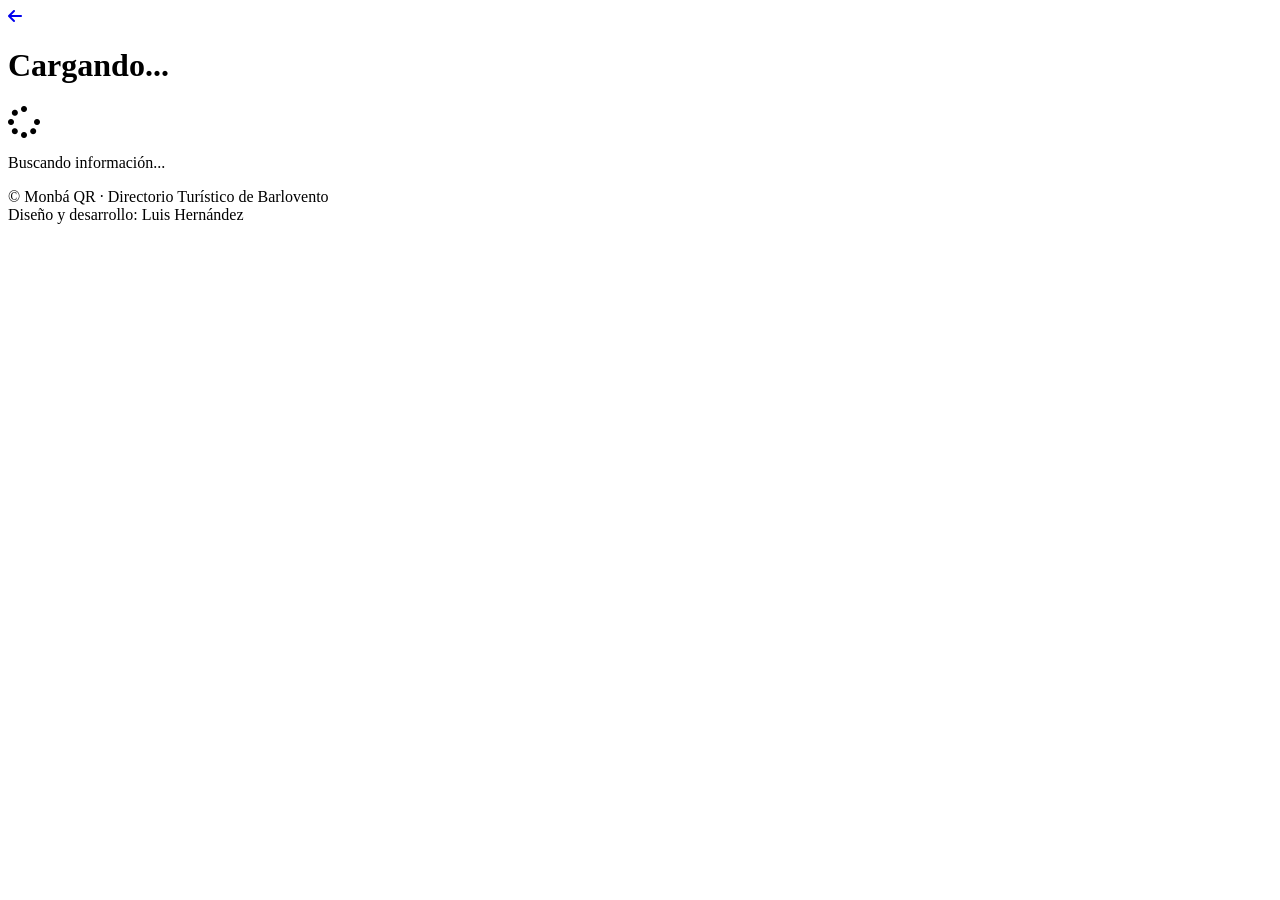
==== municipio.html @ 02c64687 "Add section for natural spots in municipio.html" ====
<!DOCTYPE html>
<html lang="es">
<head>
    <meta charset="UTF-8">
    <meta name="viewport" content="width=device-width, initial-scale=1.0">
    <title>Monbá QR - Municipio</title>
    <link rel="icon" href="favicon.svg" type="image/svg+xml">
    <link rel="manifest" href="manifest.json">
    <link rel="stylesheet" href="https://cdnjs.cloudflare.com/ajax/libs/font-awesome/6.4.0/css/all.min.css">
    <link rel="stylesheet" href="styles.css">
</head>
<body>
    <header>
        <a href="index.html" class="btn-volver"><i class="fa-solid fa-arrow-left"></i></a>
        <h1 id="header-titulo">Cargando...</h1>
    </header>

    <main id="contenido-municipio" style="display:none;">
        <div class="mapa-contenedor"><iframe id="mapa-iframe" src="" allowfullscreen="" loading="lazy"></iframe></div>

        <div class="resena-tarjeta">
            <h2 id="municipio-nombre"><i class="fa-solid fa-map-location-dot"></i></h2>
            <p id="municipio-resena"></p>
            <a id="link-google" class="btn-google" target="_blank" rel="noopener"><i class="fa-brands fa-google"></i> ¿Quieres saber más? Búscalo en Google</a>
            <div class="barra-acciones">
                <button class="btn-accion" data-action="compartir" data-titulo="Monbá QR" data-texto="¡Descubre este destino en Barlovento!"><i class="fa-solid fa-share-nodes"></i> Compartir</button>
                <button class="btn-accion" data-action="ver-qr"><i class="fa-solid fa-qrcode"></i> Ver QR</button>
              <!--  <button class="btn-accion" id="btn-como-llegar" data-action="ruta"><i class="fa-solid fa-route"></i> Cómo llegar</button>-->
            </div>
        </div>

        <div class="seccion" id="seccion-playas" style="display:none;">
            <h2><i class="fa-solid fa-umbrella-beach"></i> Playas del municipio</h2>
            <div class="leyenda-banderas">
                <span><i class="fa-solid fa-flag" style="color:#2e7d32;"></i> Verde: mar en calma</span>
                <span><i class="fa-solid fa-flag" style="color:#f57f17;"></i> Amarilla: oleaje moderado</span>
                <span><i class="fa-solid fa-flag" style="color:#c62828;"></i> Roja: oleaje fuerte</span>
            </div>
            
            <!-- === INICIO ESTRUCTURA "VER MÁS" === -->
            <div class="wrapper-playas" id="wrapper-playas">
                <div class="grid-playas" id="contenedor-playas"></div>
                <div class="sombra-ver-mas" id="sombra-playas"></div>
            </div>
            <button id="btn-ver-mas-playas" class="btn-ver-mas" style="display: none;">
                Ver más <i class="fa-solid fa-chevron-down"></i>
            </button>
            <!-- === FIN ESTRUCTURA "VER MÁS" === -->

        </div>
        <!-- SECCIÓN DE RINCONES NATURALES (cascadas, cuevas, balnearios) -->
<div class="seccion" id="seccion-rincones" style="display:none;">
    <h2><i class="fa-solid fa-mountain-sun"></i> Rincones naturales</h2>
    <p style="color:#666;font-size:.9rem;margin-bottom:15px;">Cascadas, balnearios y cuevas: la Barlovento de agua dulce y montaña.</p>
    <div class="grid-rincones" id="contenedor-rincones"></div>
</div>
        <button class="btn-fav-flotante" id="btn-fav-municipio" data-action="fav" title="Guardar en favoritos">
            <i class="fa-regular fa-heart"></i>
        </button>

        <!-- ============ POR AHORA OCULTO: CATEGORÍAS ============
        <div class="seccion">
            <h2>Explora por Categoría</h2>
            <div class="grid-categorias" id="contenedor-categorias"></div>
        </div>
        ========================================================== -->
    </main>

    <div id="mensaje-estado" class="estado-pantalla"><i class="fa-solid fa-spinner fa-spin fa-2x"></i><p>Buscando información...</p></div>

    <footer class="monba-footer">© <span data-anio></span> Monbá QR · Directorio Turístico de Barlovento<br>Diseño y desarrollo: <span class="firma">Luis Hernández</span></footer>

    <script src="app.js"></script>
    <script src="municipio.js"></script>
</body>
</html>
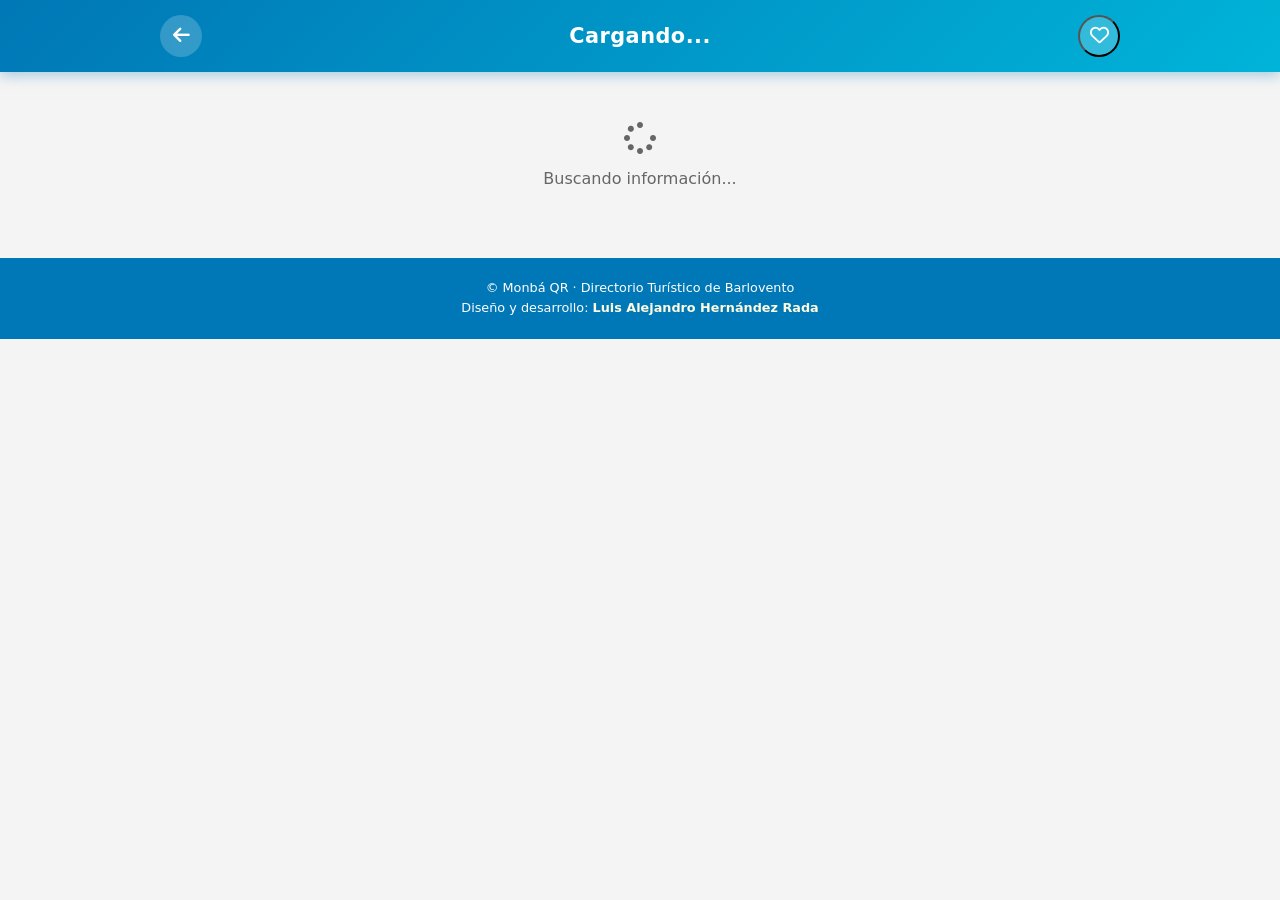
==== commit e38f8e9d: "Enhance municipio.html with theme color and footer update Added a theme color meta tag and updated f" ====
--- a/municipio.html
+++ b/municipio.html
@@ -6,6 +6,7 @@
     <title>Monbá QR - Municipio</title>
     <link rel="icon" href="favicon.svg" type="image/svg+xml">
     <link rel="manifest" href="manifest.json">
+    <meta name="theme-color" content="#00A6C0">
     <link rel="stylesheet" href="https://cdnjs.cloudflare.com/ajax/libs/font-awesome/6.4.0/css/all.min.css">
     <link rel="stylesheet" href="styles.css">
 </head>
@@ -13,22 +14,37 @@
     <header>
         <a href="index.html" class="btn-volver"><i class="fa-solid fa-arrow-left"></i></a>
         <h1 id="header-titulo">Cargando...</h1>
+        <button class="btn-favoritos-header" id="btn-fav-municipio" data-action="fav" title="Guardar en favoritos">
+            <i class="fa-regular fa-heart"></i>
+        </button>
     </header>
 
     <main id="contenido-municipio" style="display:none;">
-        <div class="mapa-contenedor"><iframe id="mapa-iframe" src="" allowfullscreen="" loading="lazy"></iframe></div>
+        <!-- MAPA -->
+        <div class="mapa-contenedor">
+            <iframe id="mapa-iframe" src="" allowfullscreen="" loading="lazy"></iframe>
+        </div>
 
+        <!-- RESEÑA Y ACCIONES -->
         <div class="resena-tarjeta">
             <h2 id="municipio-nombre"><i class="fa-solid fa-map-location-dot"></i></h2>
             <p id="municipio-resena"></p>
-            <a id="link-google" class="btn-google" target="_blank" rel="noopener"><i class="fa-brands fa-google"></i> ¿Quieres saber más? Búscalo en Google</a>
+            <a id="link-google" class="btn-google" target="_blank" rel="noopener">
+                <i class="fa-brands fa-google"></i> ¿Quieres saber más? Búscalo en Google
+            </a>
             <div class="barra-acciones">
-                <button class="btn-accion" data-action="compartir" data-titulo="Monbá QR" data-texto="¡Descubre este destino en Barlovento!"><i class="fa-solid fa-share-nodes"></i> Compartir</button>
-                <button class="btn-accion" data-action="ver-qr"><i class="fa-solid fa-qrcode"></i> Ver QR</button>
-              <!--  <button class="btn-accion" id="btn-como-llegar" data-action="ruta"><i class="fa-solid fa-route"></i> Cómo llegar</button>-->
+                <button class="btn-accion" data-action="compartir" data-titulo="Monbá QR" data-texto="¡Descubre este destino en Barlovento!">
+                    <i class="fa-solid fa-share-nodes"></i> Compartir
+                </button>
+                <button class="btn-accion" data-action="ver-qr">
+                    <i class="fa-solid fa-qrcode"></i> Ver QR
+                </button>
+                <!-- BOTÓN CÓMO LLEGAR (Comentado por ahora, pero listo para usarse) -->
+                <!-- <button class="btn-accion" id="btn-como-llegar" data-action="ruta"><i class="fa-solid fa-route"></i> Cómo llegar</button> -->
             </div>
         </div>
 
+        <!-- SECCIÓN DE PLAYAS (Solo se muestra si el municipio tiene array 'playas') -->
         <div class="seccion" id="seccion-playas" style="display:none;">
             <h2><i class="fa-solid fa-umbrella-beach"></i> Playas del municipio</h2>
             <div class="leyenda-banderas">
@@ -36,39 +52,27 @@
                 <span><i class="fa-solid fa-flag" style="color:#f57f17;"></i> Amarilla: oleaje moderado</span>
                 <span><i class="fa-solid fa-flag" style="color:#c62828;"></i> Roja: oleaje fuerte</span>
             </div>
-            
-            <!-- === INICIO ESTRUCTURA "VER MÁS" === -->
-            <div class="wrapper-playas" id="wrapper-playas">
-                <div class="grid-playas" id="contenedor-playas"></div>
-                <div class="sombra-ver-mas" id="sombra-playas"></div>
-            </div>
-            <button id="btn-ver-mas-playas" class="btn-ver-mas" style="display: none;">
-                Ver más <i class="fa-solid fa-chevron-down"></i>
-            </button>
-            <!-- === FIN ESTRUCTURA "VER MÁS" === -->
+            <div class="grid-playas" id="contenedor-playas"></div>
+        </div>
 
+        <!-- SECCIÓN DE RINCONES NATURALES (Cascadas, cuevas, balnearios) -->
+        <div class="seccion" id="seccion-rincones" style="display:none;">
+            <h2><i class="fa-solid fa-mountain-sun"></i> Rincones naturales</h2>
+            <p style="color:#666;font-size:.9rem;margin-bottom:15px;">Cascadas, balnearios y cuevas: la Barlovento de agua dulce y montaña.</p>
+            <div class="grid-rincones" id="contenedor-rincones"></div>
         </div>
-        <!-- SECCIÓN DE RINCONES NATURALES (cascadas, cuevas, balnearios) -->
-<div class="seccion" id="seccion-rincones" style="display:none;">
-    <h2><i class="fa-solid fa-mountain-sun"></i> Rincones naturales</h2>
-    <p style="color:#666;font-size:.9rem;margin-bottom:15px;">Cascadas, balnearios y cuevas: la Barlovento de agua dulce y montaña.</p>
-    <div class="grid-rincones" id="contenedor-rincones"></div>
-</div>
-        <button class="btn-fav-flotante" id="btn-fav-municipio" data-action="fav" title="Guardar en favoritos">
-            <i class="fa-regular fa-heart"></i>
-        </button>
-
-        <!-- ============ POR AHORA OCULTO: CATEGORÍAS ============
-        <div class="seccion">
-            <h2>Explora por Categoría</h2>
-            <div class="grid-categorias" id="contenedor-categorias"></div>
-        </div>
-        ========================================================== -->
     </main>
 
-    <div id="mensaje-estado" class="estado-pantalla"><i class="fa-solid fa-spinner fa-spin fa-2x"></i><p>Buscando información...</p></div>
+    <!-- ESTADO DE CARGA -->
+    <div id="mensaje-estado" class="estado-pantalla">
+        <i class="fa-solid fa-spinner fa-spin fa-2x"></i>
+        <p>Buscando información...</p>
+    </div>
 
-    <footer class="monba-footer">© <span data-anio></span> Monbá QR · Directorio Turístico de Barlovento<br>Diseño y desarrollo: <span class="firma">Luis Hernández</span></footer>
+    <footer class="monba-footer">
+        © <span data-anio></span> Monbá QR · Directorio Turístico de Barlovento<br>
+        Diseño y desarrollo: <span class="firma">Luis Alejandro Hernández Rada</span>
+    </footer>
 
     <script src="app.js"></script>
     <script src="municipio.js"></script>
--- a/styles.css
+++ b/styles.css
@@ -0,0 +1,405 @@
+/* =====================================================
+   MONBÁ QR · styles.css (SISTEMA DE DISEÑO COMPLETO)
+   ===================================================== */
+
+/* 1. VARIABLES */
+:root {
+    --color-primario: #0077b6;
+    --color-secundario: #00b4d8;
+    --color-arena: #fefae0;
+    --color-texto: #333333;
+    --color-blanco: #ffffff;
+    --color-gris: #f4f4f4;
+    --color-whatsapp: #25D366;
+    --color-exito: #2e7d32;
+    --sombra-suave: 0 2px 8px rgba(0,0,0,.05);
+    --sombra-media: 0 3px 6px rgba(0,0,0,.08);
+    --sombra-alta: 0 4px 15px rgba(0,0,0,.12);
+    --radio-sm: 8px; --radio-md: 12px; --radio-lg: 16px; --radio-pill: 25px;
+    --transicion: .2s ease;
+}
+
+/* 2. RESET */
+* { margin: 0; padding: 0; box-sizing: border-box; font-family: 'Segoe UI', system-ui, sans-serif; }
+body { background-color: var(--color-gris); color: var(--color-texto); overflow-x: hidden; }
+a { text-decoration: none; color: inherit; }
+
+/* 3. SPLASH */
+#splash-screen {
+    position: fixed; inset: 0;
+    background: linear-gradient(135deg, #0077b6 0%, #00b4d8 50%, #0077b6 100%);
+    background-size: 200% 200%; color: var(--color-blanco);
+    display: flex; flex-direction: column; justify-content: center; align-items: center;
+    z-index: 9999; animation: gradientShift 3s ease infinite;
+    transition: opacity .6s ease-out, visibility .6s ease-out;
+}
+@keyframes gradientShift { 0%{background-position:0% 50%} 50%{background-position:100% 50%} 100%{background-position:0% 50%} }
+.splash-logo { font-size: 5rem; margin-bottom: 20px; animation: latido 1.5s infinite, rotateIn 1s ease-out; filter: drop-shadow(0 4px 12px rgba(0,0,0,.3)); }
+@keyframes rotateIn { from{transform:rotate(-180deg) scale(0);opacity:0} to{transform:rotate(0) scale(1);opacity:1} }
+.splash-texto { font-size: 2rem; font-weight: 800; letter-spacing: 3px; animation: slideDown .8s ease-out .3s both; text-shadow: 0 2px 10px rgba(0,0,0,.2); }
+.splash-sub { font-size: 1rem; color: var(--color-arena); margin-top: 10px; animation: fadeIn 1s ease-out .6s both; letter-spacing: 2px; }
+@keyframes slideDown { from{transform:translateY(-30px);opacity:0} to{transform:translateY(0);opacity:1} }
+@keyframes fadeIn { from{opacity:0} to{opacity:1} }
+@keyframes latido { 0%{transform:scale(1)} 50%{transform:scale(1.15)} 100%{transform:scale(1)} }
+
+/* 4. HEADER */
+header {
+    background: linear-gradient(135deg, var(--color-primario) 0%, var(--color-secundario) 100%);
+    color: var(--color-blanco); padding: 15px 20px;
+    display: flex; align-items: center; justify-content: space-between;
+    position: sticky; top: 0; z-index: 100; box-shadow: 0 4px 12px rgba(0,119,182,.3);
+}
+.header-izq { display: flex; align-items: center; gap: 15px; }
+header h1 { font-size: 1.3rem; font-weight: 700; letter-spacing: .5px; }
+.btn-menu, .btn-volver {
+    background: rgba(255,255,255,.2); border: none; color: white;
+    font-size: 1.2rem; cursor: pointer; width: 42px; height: 42px; border-radius: 50%;
+    display: flex; align-items: center; justify-content: center;
+    transition: all .3s ease; backdrop-filter: blur(10px);
+}
+.btn-menu:hover, .btn-volver:hover { background: rgba(255,255,255,.3); transform: scale(1.05); }
+.btn-favoritos-header {
+    color: white; font-size: 1.2rem; width: 42px; height: 42px; border-radius: 50%;
+    display: flex; align-items: center; justify-content: center;
+    background: rgba(255,255,255,.2); transition: all .3s ease; backdrop-filter: blur(10px);
+}
+.btn-favoritos-header:hover { background: rgba(255,255,255,.3); transform: scale(1.05); }
+.btn-favoritos-header:hover i { color: #ff6b6b; }
+
+/* 5. BANDEJA */
+.bandeja-lateral {
+    position: fixed; top: 0; left: -100%; width: 85%; max-width: 320px; height: 100%;
+    background: var(--color-blanco); z-index: 300; box-shadow: 2px 0 10px rgba(0,0,0,.2);
+    transition: left .3s ease; display: flex; flex-direction: column;
+}
+.bandeja-lateral.abierta { left: 0; }
+.bandeja-header { background: linear-gradient(135deg, var(--color-primario), var(--color-secundario)); color: white; padding: 20px; display: flex; justify-content: space-between; align-items: center; }
+.bandeja-header h2 { display: flex; align-items: center; gap: 10px; font-size: 1.2rem; }
+.bandeja-contenido { overflow-y: auto; flex: 1; }
+.item-municipio { display: flex; justify-content: space-between; align-items: center; padding: 18px 20px; border-bottom: 1px solid #eee; font-weight: 500; font-size: 1.05rem; transition: background var(--transicion); }
+.item-municipio:active { background-color: var(--color-gris); }
+.item-municipio i { color: var(--color-secundario); }
+.overlay-bandeja { display: none; position: fixed; inset: 0; background: rgba(0,0,0,.5); z-index: 250; }
+.overlay-bandeja.activo { display: block; }
+
+/* 6. HERO */
+.hero-home { width: 100%; height: 35vh; background-size: cover; background-position: center; position: relative; display: flex; justify-content: center; align-items: center; text-align: center; }
+.hero-capa { position: absolute; inset: 0; background: rgba(0,0,0,.5); z-index: 1; }
+.hero-contenido { position: relative; z-index: 2; color: white; padding: 20px; }
+.hero-contenido h2 { font-size: 2.2rem; margin-bottom: 10px; text-shadow: 0 2px 4px rgba(0,0,0,.3); }
+.hero-contenido p { font-size: 1rem; color: var(--color-arena); }
+
+/* 7. SECCIONES */
+.seccion { background: var(--color-blanco); margin: 15px; padding: 20px; border-radius: var(--radio-md); box-shadow: var(--sombra-suave); }
+.seccion h2 { font-size: 1.3rem; color: var(--color-texto); margin-bottom: 15px; border-bottom: 2px solid var(--color-arena); padding-bottom: 8px; display: flex; align-items: center; gap: 10px; }
+.seccion h2 i { color: var(--color-secundario); }
+.grid-categorias { display: grid; grid-template-columns: 1fr 1fr; gap: 10px; }
+.btn-categoria { background: var(--color-gris); padding: 15px 10px; border-radius: 10px; text-align: center; font-weight: bold; font-size: .9rem; border: 1px solid #ddd; display: flex; flex-direction: column; gap: 8px; align-items: center; cursor: pointer; transition: all .2s ease; }
+.btn-categoria:active { transform: scale(.95); background: #e9ecef; }
+.btn-categoria i { font-size: 1.8rem; color: var(--color-primario); }
+.tarjeta-categoria { position: relative; height: 130px; border-radius: var(--radio-md); overflow: hidden; display: flex; justify-content: center; align-items: center; box-shadow: var(--sombra-media); transition: transform var(--transicion); }
+.tarjeta-categoria:active { transform: scale(.95); }
+.tarjeta-bg { position: absolute; inset: 0; background-size: cover; background-position: center; z-index: 1; }
+.tarjeta-overlay { position: absolute; inset: 0; background: linear-gradient(to bottom, rgba(0,0,0,.3), rgba(0,0,0,.7)); z-index: 2; }
+.tarjeta-contenido { position: relative; z-index: 3; color: var(--color-blanco); text-align: center; }
+.tarjeta-contenido i { font-size: 2rem; margin-bottom: 8px; color: var(--color-arena); }
+.tarjeta-contenido span { font-weight: bold; letter-spacing: .5px; }
+
+/* 8. BANNERS */
+.banner-comercio { background: linear-gradient(135deg, #111, #333); color: white; margin: 20px 15px; padding: 25px 20px; border-radius: 15px; text-align: center; box-shadow: 0 4px 10px rgba(0,0,0,.2); }
+.banner-comercio h3 { color: var(--color-secundario); margin-bottom: 10px; font-size: 1.3rem; display: flex; justify-content: center; align-items: center; gap: 8px; }
+.banner-comercio p { font-size: .9rem; margin-bottom: 15px; color: #ccc; }
+.btn-unirse { background: var(--color-whatsapp); color: white; border: none; padding: 12px 20px; border-radius: var(--radio-pill); font-weight: bold; font-size: 1rem; width: 100%; display: flex; justify-content: center; align-items: center; gap: 10px; cursor: pointer; transition: transform .2s; }
+.btn-unirse:active { transform: scale(.98); }
+
+/* 9. MAPA Y RESEÑA */
+.mapa-contenedor { width: 100%; height: 250px; background: #ddd; }
+.mapa-contenedor iframe { width: 100%; height: 100%; border: none; }
+.resena-tarjeta { background: var(--color-blanco); margin: -40px 15px 15px; padding: 20px; border-radius: var(--radio-md); box-shadow: 0 4px 10px rgba(0,0,0,.1); position: relative; z-index: 10; }
+.resena-tarjeta h2 { color: var(--color-primario); font-size: 1.4rem; margin-bottom: 10px; display: flex; align-items: center; gap: 8px; }
+.resena-tarjeta p { font-size: .95rem; color: #555; line-height: 1.6; text-align: justify; }
+
+/* 10. BOTÓN GOOGLE */
+.btn-google { display: inline-flex; align-items: center; gap: 8px; margin-top: 12px; background: var(--color-blanco); color: var(--color-primario); border: 1.5px solid var(--color-primario); padding: 8px 16px; border-radius: var(--radio-pill); font-weight: 600; font-size: .88rem; transition: all .2s ease; }
+.btn-google:active { transform: scale(.97); background: var(--color-primario); color: white; }
+
+/* 11. BARRA DE ACCIONES */
+.barra-acciones { display: flex; justify-content: space-around; align-items: center; margin-top: 15px; padding-top: 15px; border-top: 1px solid #eee; flex-wrap: wrap; gap: 8px; }
+.btn-accion { background: none; border: none; color: var(--color-primario); font-size: .9rem; display: flex; flex-direction: column; align-items: center; gap: 5px; cursor: pointer; font-weight: 600; }
+.btn-accion i { font-size: 1.3rem; color: var(--color-secundario); background: var(--color-arena); padding: 10px; border-radius: 50%; transition: transform var(--transicion); }
+.btn-accion:active i { transform: scale(.9); }
+.btn-accion.favorito-activo i { color: #e63946; background: #ffebee; }
+
+/* 12. PLAYAS */
+.leyenda-banderas { display: flex; flex-wrap: wrap; gap: 12px; font-size: .78rem; color: #666; margin-bottom: 14px; }
+.leyenda-banderas span { display: flex; align-items: center; gap: 5px; }
+.grid-playas { display: grid; gap: 12px; }
+.tarjeta-playa { background: var(--color-blanco); border-radius: var(--radio-md); padding: 15px; box-shadow: var(--sombra-media); border-top: 4px solid var(--color-secundario); }
+.playa-header { display: flex; justify-content: space-between; align-items: center; gap: 10px; margin-bottom: 10px; flex-wrap: wrap; }
+.playa-header h4 { color: var(--color-primario); font-size: 1.05rem; display: flex; align-items: center; gap: 8px; }
+.badge-bandera { padding: 4px 10px; border-radius: 20px; font-size: .75rem; font-weight: 700; display: flex; align-items: center; gap: 5px; }
+.b-verde { background: #e8f5e9; color: #2e7d32; }
+.b-amarilla { background: #fff8e1; color: #f57f17; }
+.b-roja { background: #ffebee; color: #c62828; }
+.playa-dato { font-size: .88rem; color: #555; line-height: 1.5; margin-bottom: 8px; display: flex; gap: 8px; align-items: flex-start; }
+.playa-dato i { color: var(--color-secundario); margin-top: 3px; }
+.playa-dato.tip { background: var(--color-arena); padding: 8px 10px; border-radius: 8px; color: #6b5d1f; }
+.playa-dato.tip i { color: #b8860b; }
+
+/* 13. MODAL QR */
+.modal-qr { display: none; position: fixed; inset: 0; background: rgba(0,0,0,.7); align-items: center; justify-content: center; z-index: 200; overflow-y: auto; padding: 20px 0; }
+.modal-qr.activo { display: flex; }
+.contenido-qr { background: white; padding: 25px; border-radius: var(--radio-lg); text-align: center; max-width: 380px; width: 92%; margin: auto; }
+.contenido-qr canvas { width: min(100%, 320px); height: auto; display: block; margin: 12px auto; border-radius: 12px; box-shadow: 0 6px 18px rgba(0,0,0,.18); }
+.btn-cerrar-qr { background: var(--color-primario); color: white; border: none; padding: 10px 25px; border-radius: var(--radio-pill); font-weight: bold; cursor: pointer; margin-top: 10px; }
+
+/* 14. LISTAS Y COMERCIOS */
+.lista-lugares { padding: 20px 15px; }
+.lista-lugares h3, .directorio-seccion h3 { font-size: 1.2rem; margin-bottom: 15px; color: var(--color-texto); border-bottom: 2px solid var(--color-primario); padding-bottom: 5px; display: inline-block; }
+.tarjeta-lugar { background: var(--color-blanco); border-radius: var(--radio-md); padding: 15px; margin-bottom: 15px; box-shadow: var(--sombra-media); display: flex; flex-direction: column; gap: 10px; border-left: 4px solid var(--color-secundario); }
+.tarjeta-lugar h4 { color: var(--color-primario); font-size: 1.1rem; }
+.tarjeta-lugar p { font-size: .9rem; color: #555; line-height: 1.4; }
+.directorio-seccion { padding: 20px 15px; }
+.tarjeta-comercio { background: var(--color-blanco); border-radius: var(--radio-md); padding: 15px; margin-bottom: 15px; box-shadow: var(--sombra-media); border-left: 4px solid var(--color-secundario); }
+.comercio-header { display: flex; justify-content: space-between; align-items: flex-start; margin-bottom: 10px; }
+.comercio-nombre { font-size: 1.1rem; font-weight: bold; color: var(--color-primario); }
+.comercio-precio { background: #e8f5e9; color: var(--color-exito); padding: 4px 8px; border-radius: 6px; font-weight: bold; font-size: .9rem; }
+.comercio-desc { font-size: .9rem; color: #555; margin-bottom: 12px; }
+.btn-contacto { display: inline-flex; justify-content: center; align-items: center; gap: 8px; background: var(--color-whatsapp); color: white; padding: 8px 15px; border-radius: var(--radio-sm); font-size: .9rem; font-weight: bold; width: 100%; }
+
+/* 15. TAGS */
+.servicios-tags { display: flex; flex-wrap: wrap; gap: 8px; }
+.tag { background: var(--color-arena); color: var(--color-primario); padding: 6px 12px; border-radius: 20px; font-size: .8rem; font-weight: bold; display: flex; align-items: center; gap: 5px; border: 1px solid #e9e5c4; }
+
+/* 16. CARRUSEL */
+.carrusel-contenedor { position: relative; width: 100%; height: 35vh; background: #ddd; }
+.carrusel-slides { display: flex; overflow-x: auto; scroll-snap-type: x mandatory; scroll-behavior: smooth; height: 100%; -webkit-overflow-scrolling: touch; scrollbar-width: none; }
+.carrusel-slides::-webkit-scrollbar { display: none; }
+.slide { flex: 0 0 100%; height: 100%; scroll-snap-align: start; background-size: cover; background-position: center; }
+.btn-carrusel { position: absolute; top: 50%; transform: translateY(-50%); background: rgba(0,0,0,.5); color: white; border: none; width: 40px; height: 40px; border-radius: 50%; font-size: 1.2rem; cursor: pointer; z-index: 10; display: flex; justify-content: center; align-items: center; }
+.btn-prev { left: 10px; } .btn-next { right: 10px; }
+
+/* 17. ZONA QR */
+.zona-qr { text-align: center; padding: 20px 15px 40px; }
+.btn-qr { background: var(--color-texto); color: var(--color-arena); border: none; padding: 15px 20px; border-radius: 10px; font-size: 1rem; font-weight: bold; cursor: pointer; width: 100%; display: flex; justify-content: center; align-items: center; gap: 10px; box-shadow: 0 4px 6px rgba(0,0,0,.2); }
+.btn-qr:active { transform: scale(.98); }
+
+/* 18. TOAST */
+#monba-toast { position: fixed; left: 50%; bottom: 24px; transform: translateX(-50%) translateY(20px); background: var(--color-texto); color: var(--color-arena); padding: 10px 18px; border-radius: var(--radio-pill); font-size: .9rem; font-weight: 600; opacity: 0; pointer-events: none; transition: all .3s ease; z-index: 9998; box-shadow: var(--sombra-alta); max-width: 90%; text-align: center; }
+#monba-toast.visible { opacity: 1; transform: translateX(-50%) translateY(0); }
+
+/* 19. ESTADOS */
+.estado-pantalla { text-align: center; padding: 50px 20px; color: #666; }
+.estado-pantalla p { margin-top: 15px; }
+
+/* 20. FOOTER */
+.monba-footer { background: var(--color-primario); color: white; text-align: center; padding: 20px 15px; font-size: .8rem; line-height: 1.6; margin-top: 20px; }
+.monba-footer .firma { color: var(--color-arena); font-weight: 700; }
+
+/* 21. FEED ESTÉTICO */
+#feed-dinamico { display: grid; gap: 15px; }
+#feed-dinamico .tarjeta-lugar { background: linear-gradient(135deg, #ffffff 0%, #f8f9fa 100%); border: none; border-left: 5px solid var(--color-secundario); border-radius: 15px; padding: 18px; box-shadow: 0 4px 15px rgba(0,0,0,.08); transition: all .3s cubic-bezier(.4,0,.2,1); position: relative; overflow: hidden; }
+#feed-dinamico .tarjeta-lugar::before { content: ''; position: absolute; top: 0; left: 0; width: 100%; height: 4px; background: linear-gradient(90deg, var(--color-primario), var(--color-secundario)); transform: scaleX(0); transform-origin: left; transition: transform .3s ease; }
+#feed-dinamico .tarjeta-lugar:hover::before { transform: scaleX(1); }
+#feed-dinamico .tarjeta-lugar:hover { transform: translateY(-3px); box-shadow: 0 8px 25px rgba(0,119,182,.15); }
+#feed-dinamico .tarjeta-lugar h4 { color: var(--color-primario); font-size: 1.15rem; font-weight: 700; margin-bottom: 8px; display: flex; align-items: center; gap: 8px; }
+#feed-dinamico .tarjeta-lugar h4::before { content: '✦'; color: var(--color-secundario); font-size: 1rem; }
+#feed-dinamico .tarjeta-lugar p { font-size: .95rem; color: #666; line-height: 1.5; margin: 8px 0; }
+#feed-dinamico .servicios-tags { margin-top: 12px; gap: 6px; }
+#feed-dinamico .tag { background: linear-gradient(135deg, #fefae0 0%, #faedcd 100%); padding: 5px 12px; font-size: .8rem; font-weight: 600; transition: all .2s ease; }
+#feed-dinamico .tag:hover { background: var(--color-primario); color: white; transform: scale(1.05); }
+
+/* 22. PWA BANNER */
+#pwa-banner { position: fixed; bottom: 0; left: 0; right: 0; background: linear-gradient(135deg, var(--color-primario) 0%, var(--color-secundario) 100%); color: white; padding: 15px 20px; display: flex; justify-content: space-between; align-items: center; gap: 15px; z-index: 9997; box-shadow: 0 -2px 10px rgba(0,0,0,.2); animation: slideUp .5s cubic-bezier(.4,0,.2,1); }
+@keyframes slideUp { from{transform:translateY(100%);opacity:0} to{transform:translateY(0);opacity:1} }
+#pwa-banner strong { display: flex; align-items: center; gap: 8px; font-size: 1rem; }
+#pwa-banner strong::before { content: '📱'; font-size: 1.2rem; }
+#pwa-banner p { font-size: .85rem; margin-top: 5px; opacity: .9; }
+#btn-instalar-pwa { background: white; color: var(--color-primario); border: none; padding: 12px 20px; border-radius: 25px; font-weight: 700; cursor: pointer; box-shadow: 0 4px 12px rgba(0,0,0,.2); transition: all .3s ease; }
+#btn-instalar-pwa:hover { transform: translateY(-2px); }
+#btn-cerrar-pwa { background: none; border: none; color: white; font-size: 1.5rem; cursor: pointer; padding: 5px; }
+
+/* 23. FAVORITOS VACÍO */
+.favoritos-vacio { text-align: center; padding: 50px 20px; color: #999; }
+.favoritos-vacio i { font-size: 4rem; margin-bottom: 15px; color: #ddd; }
+
+/* 24. RESPONSIVO TOTAL */
+@media (max-width: 359px) {
+    header h1 { font-size: 1.05rem; }
+    .hero-contenido h2 { font-size: 1.7rem; }
+    .btn-accion { font-size: .78rem; }
+    .btn-menu, .btn-volver, .btn-favoritos-header { width: 38px; height: 38px; }
+}
+@media (min-width: 600px) {
+    .grid-categorias { grid-template-columns: repeat(4, 1fr); }
+    #feed-dinamico { grid-template-columns: 1fr 1fr; }
+    .grid-playas { grid-template-columns: 1fr 1fr; }
+    .hero-home { height: 40vh; }
+}
+@media (min-width: 900px) {
+    header { padding-inline: max(20px, calc((100vw - 960px) / 2)); }
+    main { max-width: 960px; margin: 0 auto; }
+    .seccion, .banner-comercio { max-width: 920px; margin: 20px auto; }
+    .resena-tarjeta { max-width: 920px; margin: -40px auto 20px; }
+    .lista-lugares, .directorio-seccion { max-width: 920px; margin: 20px auto; }
+    #feed-dinamico { grid-template-columns: repeat(3, 1fr); }
+    .grid-playas { grid-template-columns: repeat(3, 1fr); }
+    .hero-home { height: 45vh; }
+    .bandeja-lateral { max-width: 380px; }
+}
+@media (min-width: 1200px) {
+    main { max-width: 1100px; }
+    .seccion, .banner-comercio, .resena-tarjeta, .lista-lugares, .directorio-seccion { max-width: 1060px; }
+}
+/* 25. CORAZONES DE FAVORITOS (flotante y mini) */
+.tarjeta-playa, .tarjeta-lugar { position: relative; }
+.btn-fav-flotante {
+    position: fixed; right: 18px; bottom: 24px; z-index: 150;
+    width: 56px; height: 56px; border-radius: 50%;
+    background: var(--color-blanco); color: #e63946; border: none;
+    box-shadow: 0 6px 18px rgba(0,0,0,.25); font-size: 1.4rem;
+    display: flex; align-items: center; justify-content: center;
+    cursor: pointer; transition: transform .2s ease;
+}
+.btn-fav-flotante:active { transform: scale(.9); }
+.btn-fav-flotante.favorito-activo { background: #e63946; color: #fff; }
+.btn-fav-mini {
+    position: absolute; top: 10px; right: 10px; z-index: 5;
+    width: 38px; height: 38px; border-radius: 50%;
+    background: rgba(255,255,255,.92); color: #e63946; border: none;
+    display: flex; align-items: center; justify-content: center;
+    font-size: 1rem; cursor: pointer; box-shadow: 0 2px 8px rgba(0,0,0,.15);
+}
+.btn-fav-mini.favorito-activo { background: #e63946; color: #fff; }
+
+.btn-ruta-maps {
+    display: inline-flex;
+    align-items: center;
+    gap: 6px;
+    color: #0284c7;
+    font-weight: 600;
+    text-decoration: none;
+    transition: color 0.2s ease;
+}
+
+.btn-ruta-maps:hover {
+    color: #0369a1;
+    text-decoration: underline;
+}
+/* Limitar altura para mostrar solo 1 o 2 tarjetas inicialmente */
+.wrapper-playas {
+    position: relative;
+    max-height: 380px; /* Ajusta según el tamaño de tus tarjetas */
+    overflow: hidden;
+    transition: max-height 0.4s ease; /* Animación suave */
+}
+
+/* Clase que se añade con JS para expandir */
+.wrapper-playas.expandido {
+    max-height: 3000px; /* Un valor alto para que entren todas las playas */
+}
+
+/* Efecto de difuminado (Sombreado) */
+.sombra-ver-mas {
+    position: absolute;
+    bottom: 0;
+    left: 0;
+    width: 100%;
+    height: 100px;
+    /* Cambia el rgb(255,255,255) por rgb(0,0,0) u otro si usas modo oscuro */
+    background: linear-gradient(to bottom, rgba(255, 255, 255, 0), rgba(255, 255, 255, 1));
+    pointer-events: none; /* Para que los clicks pasen a través de la sombra */
+    transition: opacity 0.3s ease;
+}
+
+/* Ocultar la sombra cuando está expandido */
+.wrapper-playas.expandido .sombra-ver-mas {
+    opacity: 0;
+}
+
+/* Estilos del botón Ver más */
+.btn-ver-mas {
+    display: block;
+    width: 100%;
+    margin-top: 15px;
+    padding: 12px;
+    background-color: transparent;
+    color: #0284c7;
+    border: 2px solid #0284c7;
+    border-radius: 8px;
+    font-size: 16px;
+    font-weight: 600;
+    text-align: center;
+    cursor: pointer;
+    transition: all 0.2s ease;
+}
+
+.btn-ver-mas:hover {
+    background-color: #0284c7;
+    color: white;
+}
+/* 27. RINCONES NATURALES (cascadas, cuevas, balnearios) */
+.grid-rincones { display: grid; gap: 14px; }
+.tarjeta-rincon {
+    background: var(--color-blanco);
+    border-radius: var(--radio-md);
+    padding: 18px;
+    box-shadow: var(--sombra-media);
+    border-left: 5px solid #2e7d32;
+    display: flex;
+    flex-direction: column;
+    gap: 10px;
+}
+.rincon-header { display: flex; flex-direction: column; gap: 8px; }
+.rincon-header h4 {
+    color: var(--color-primario);
+    font-size: 1.1rem;
+    margin: 0;
+    line-height: 1.3;
+}
+.badge-tipo {
+    display: inline-flex;
+    align-items: center;
+    gap: 6px;
+    padding: 4px 12px;
+    border-radius: 20px;
+    font-size: .75rem;
+    font-weight: 700;
+    width: fit-content;
+    text-transform: uppercase;
+    letter-spacing: .5px;
+}
+.t-cascada { background: #e3f2fd; color: #1565c0; }
+.t-balneario { background: #e0f7fa; color: #006064; }
+.t-cueva { background: #efebe9; color: #4e342e; }
+.t-poza { background: #e8eaf6; color: #283593; }
+.t-sendero { background: #f1f8e9; color: #33691e; }
+.t-mirador { background: #fff3e0; color: #e65100; }
+.rincon-desc {
+    font-size: .92rem;
+    color: #555;
+    line-height: 1.55;
+    margin: 0;
+}
+.btn-como-llegar-rincon {
+    display: inline-flex;
+    align-items: center;
+    justify-content: center;
+    gap: 8px;
+    background: var(--color-primario);
+    color: #fff;
+    padding: 10px 16px;
+    border-radius: var(--radio-pill);
+    font-size: .88rem;
+    font-weight: 600;
+    text-decoration: none;
+    margin-top: 5px;
+    transition: all .2s ease;
+}
+.btn-como-llegar-rincon:active {
+    transform: scale(.97);
+    background: #005a8c;
+}
+@media (min-width: 700px) {
+    .grid-rincones { grid-template-columns: 1fr 1fr; }
+}
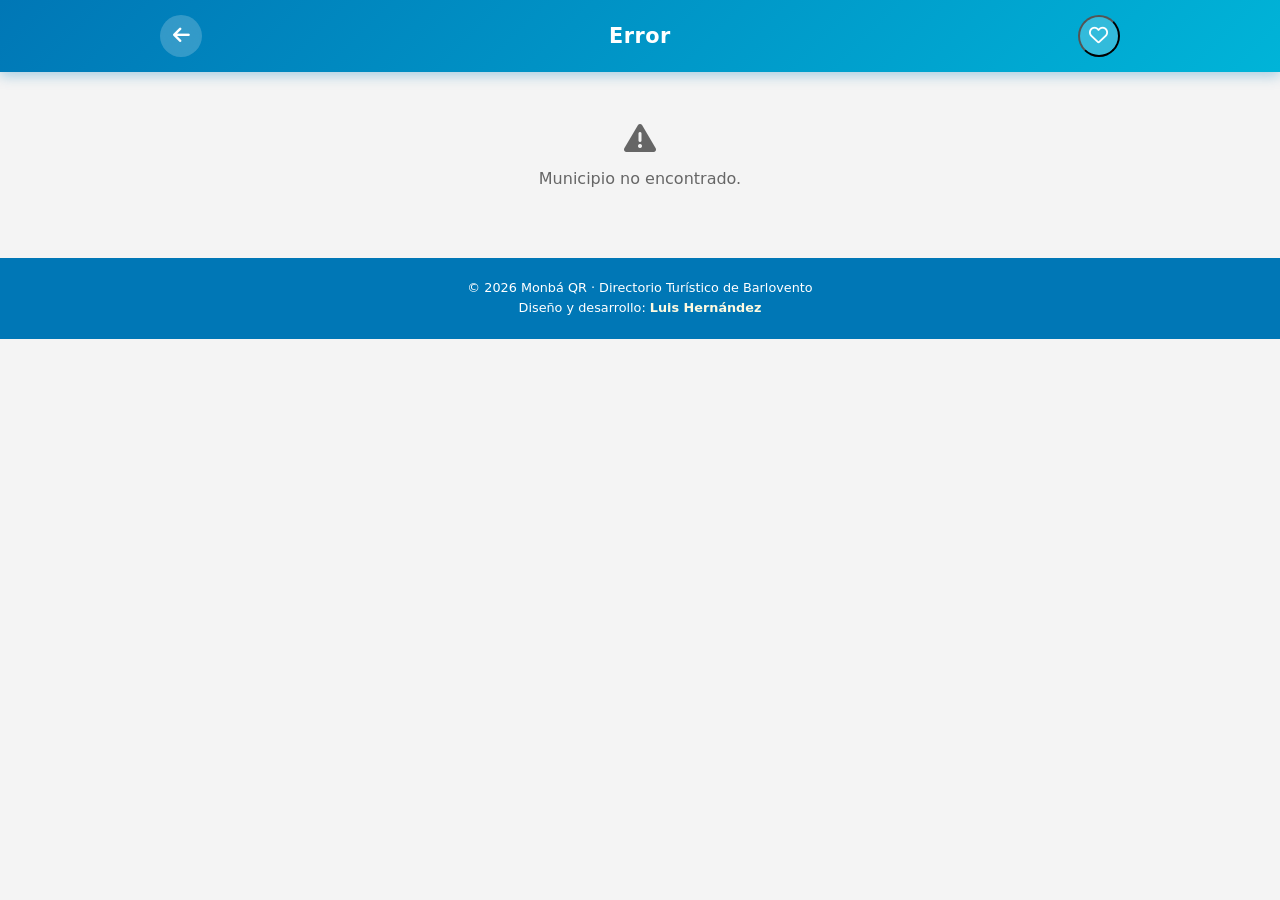
==== commit 3d79a73c: "Update footer designer name in municipio.html" ====
--- a/municipio.html
+++ b/municipio.html
@@ -71,10 +71,11 @@
 
     <footer class="monba-footer">
         © <span data-anio></span> Monbá QR · Directorio Turístico de Barlovento<br>
-        Diseño y desarrollo: <span class="firma">Luis Alejandro Hernández Rada</span>
+        Diseño y desarrollo: <span class="firma">Luis Hernández</span>
     </footer>
 
     <script src="app.js"></script>
-    <script src="municipio.js"></script>
+<script src="municipiosDB.js"></script>
+<script src="municipio.js"></script>
 </body>
 </html>
--- a/styles.css
+++ b/styles.css
@@ -403,3 +403,627 @@
 @media (min-width: 700px) {
     .grid-rincones { grid-template-columns: 1fr 1fr; }
 }
+/* Botón "Cómo llegar" en tarjetas de playa */
+.btn-como-llegar-playa {
+    display: inline-flex;
+    align-items: center;
+    justify-content: center;
+    gap: 8px;
+    background: var(--color-primario);
+    color: #fff;
+    padding: 10px 16px;
+    border-radius: var(--radio-pill);
+    font-size: .88rem;
+    font-weight: 600;
+    text-decoration: none;
+    margin-top: 5px;
+    transition: all .2s ease;
+    width: fit-content;
+}
+.btn-como-llegar-playa:active {
+    transform: scale(.97);
+    background: #005a8c;
+}
+/* 28. TARJETAS CON IMAGEN LATERAL */
+.tarjeta-playa, .tarjeta-rincon {
+    display: flex;
+    flex-direction: row;
+    background: var(--color-blanco);
+    border-radius: var(--radio-md);
+    overflow: hidden;
+    box-shadow: var(--sombra-media);
+    margin-bottom: 15px;
+}
+.playa-img, .rincon-img {
+    width: 120px;
+    height: 100%;
+    min-height: 200px;
+    object-fit: cover;
+    flex-shrink: 0;
+}
+.playa-contenido, .rincon-contenido {
+    flex: 1;
+    padding: 15px;
+    display: flex;
+    flex-direction: column;
+    gap: 8px;
+}
+.playa-header, .rincon-header {
+    display: flex;
+    justify-content: space-between;
+    align-items: flex-start;
+    gap: 10px;
+    flex-wrap: wrap;
+}
+.playa-header h4, .rincon-header h4 {
+    color: var(--color-primario);
+    font-size: 1.05rem;
+    margin: 0;
+    flex: 1;
+}
+.playa-dato {
+    font-size: .88rem;
+    color: #555;
+    margin: 0;
+    display: flex;
+    align-items: flex-start;
+    gap: 8px;
+}
+.playa-dato i {
+    color: var(--color-secundario);
+    margin-top: 2px;
+}
+.playa-dato.tip {
+    background: #fefae0;
+    padding: 8px 12px;
+    border-radius: 8px;
+    border-left: 3px solid #f57f17;
+}
+.btn-como-llegar-playa, .btn-como-llegar-rincon {
+    display: inline-flex;
+    align-items: center;
+    justify-content: center;
+    gap: 8px;
+    background: var(--color-primario);
+    color: #fff;
+    padding: 8px 14px;
+    border-radius: var(--radio-pill);
+    font-size: .85rem;
+    font-weight: 600;
+    text-decoration: none;
+    transition: all .2s ease;
+    width: fit-content;
+}
+.btn-como-llegar-playa:active, .btn-como-llegar-rincon:active {
+    transform: scale(.97);
+    background: #005a8c;
+}
+.playa-acciones, .rincon-acciones {
+    display: flex;
+    gap: 10px;
+    margin-top: 8px;
+    padding-top: 8px;
+    border-top: 1px solid #eee;
+}
+.btn-fav-mini, .btn-accion-mini {
+    background: var(--color-blanco);
+    border: 2px solid var(--color-secundario);
+    color: var(--color-secundario);
+    width: 36px;
+    height: 36px;
+    border-radius: 50%;
+    display: flex;
+    align-items: center;
+    justify-content: center;
+    font-size: .9rem;
+    cursor: pointer;
+    transition: all .2s ease;
+}
+.btn-fav-mini:active, .btn-accion-mini:active {
+    transform: scale(.9);
+}
+.btn-fav-mini.favorito-activo {
+    background: #e63946;
+    border-color: #e63946;
+    color: #fff;
+}
+@media (max-width: 600px) {
+    .tarjeta-playa, .tarjeta-rincon {
+        flex-direction: column;
+    }
+    .playa-img, .rincon-img {
+        width: 100%;
+        height: 180px;
+    }
+   }
+/* =====================================================
+   29. TARJETAS PREMIUM PLAYAS/RINCONES
+   Diseño moderno tipo Airbnb/Tripadvisor
+   ===================================================== */
+
+/* Contenedor principal */
+.tarjeta-playa-premium, .tarjeta-rincon-premium {
+    display: flex;
+    background: #fff;
+    border-radius: 16px;
+    overflow: hidden;
+    box-shadow: 0 4px 20px rgba(0, 0, 0, 0.08);
+    margin-bottom: 20px;
+    transition: all 0.3s ease;
+    border: 1px solid rgba(0, 119, 182, 0.1);
+}
+
+.tarjeta-playa-premium:hover, .tarjeta-rincon-premium:hover {
+    box-shadow: 0 8px 32px rgba(0, 119, 182, 0.15);
+    transform: translateY(-2px);
+}
+
+/* Imagen con overlay */
+.playa-img-wrapper, .rincon-img-wrapper {
+    position: relative;
+    width: 280px;
+    min-height: 220px;
+    flex-shrink: 0;
+    overflow: hidden;
+}
+
+.playa-img, .rincon-img {
+    width: 100%;
+    height: 100%;
+    object-fit: cover;
+    transition: transform 0.5s ease;
+}
+
+.tarjeta-playa-premium:hover .playa-img,
+.tarjeta-rincon-premium:hover .rincon-img {
+    transform: scale(1.05);
+}
+
+.playa-img-overlay, .rincon-img-overlay {
+    position: absolute;
+    inset: 0;
+    background: linear-gradient(135deg, rgba(0, 119, 182, 0.15) 0%, rgba(0, 180, 216, 0.1) 100%);
+    pointer-events: none;
+}
+
+/* Badges flotantes sobre la imagen */
+.badge-bandera-premium, .badge-tipo-premium {
+    position: absolute;
+    top: 12px;
+    right: 12px;
+    padding: 6px 14px;
+    border-radius: 20px;
+    font-size: 0.75rem;
+    font-weight: 700;
+    backdrop-filter: blur(10px);
+    box-shadow: 0 2px 8px rgba(0, 0, 0, 0.15);
+    display: flex;
+    align-items: center;
+    gap: 6px;
+}
+
+.badge-bandera-premium.b-verde {
+    background: rgba(46, 125, 50, 0.9);
+    color: #fff;
+}
+
+.badge-bandera-premium.b-amarilla {
+    background: rgba(245, 127, 23, 0.9);
+    color: #fff;
+}
+
+.badge-bandera-premium.b-roja {
+    background: rgba(198, 40, 40, 0.9);
+    color: #fff;
+}
+
+.badge-tipo-premium.t-cascada {
+    background: rgba(21, 101, 192, 0.9);
+    color: #fff;
+}
+
+.badge-tipo-premium.t-balneario {
+    background: rgba(0, 96, 100, 0.9);
+    color: #fff;
+}
+
+.badge-tipo-premium.t-cueva {
+    background: rgba(78, 52, 46, 0.9);
+    color: #fff;
+}
+
+/* Contenido */
+.playa-content-premium, .rincon-content-premium {
+    flex: 1;
+    padding: 20px;
+    display: flex;
+    flex-direction: column;
+    gap: 12px;
+}
+
+.playa-title-row h4, .rincon-title-row h4 {
+    color: #0077b6;
+    font-size: 1.25rem;
+    font-weight: 700;
+    margin: 0;
+    display: flex;
+    align-items: center;
+    gap: 8px;
+}
+
+.playa-title-row h4 i {
+    color: #00b4d8;
+}
+
+.playa-info-row {
+    display: flex;
+    gap: 16px;
+    flex-wrap: wrap;
+}
+
+.info-item {
+    font-size: 0.9rem;
+    color: #555;
+    display: flex;
+    align-items: center;
+    gap: 6px;
+}
+
+.info-item i {
+    color: #00b4d8;
+}
+
+.playa-tip-premium, .rincon-desc-premium {
+    font-size: 0.9rem;
+    color: #666;
+    line-height: 1.6;
+    margin: 0;
+    padding: 12px 16px;
+    background: linear-gradient(135deg, #fefae0 0%, #fff9e6 100%);
+    border-left: 4px solid #f57f17;
+    border-radius: 8px;
+}
+
+.playa-tip-premium i, .rincon-desc-premium i {
+    color: #f57f17;
+    margin-right: 6px;
+}
+
+/* Acciones */
+.playa-actions-premium, .rincon-actions-premium {
+    display: flex;
+    align-items: center;
+    justify-content: space-between;
+    gap: 12px;
+    margin-top: auto;
+    padding-top: 12px;
+    border-top: 1px solid #f0f0f0;
+}
+
+.btn-llegar-premium {
+    display: inline-flex;
+    align-items: center;
+    gap: 8px;
+    background: linear-gradient(135deg, #0077b6 0%, #00b4d8 100%);
+    color: #fff;
+    padding: 10px 20px;
+    border-radius: 25px;
+    font-size: 0.9rem;
+    font-weight: 600;
+    text-decoration: none;
+    box-shadow: 0 4px 12px rgba(0, 119, 182, 0.3);
+    transition: all 0.3s ease;
+}
+
+.btn-llegar-premium:hover {
+    box-shadow: 0 6px 16px rgba(0, 119, 182, 0.4);
+    transform: translateY(-1px);
+}
+
+.btn-llegar-premium:active {
+    transform: translateY(0);
+}
+
+.playa-mini-actions, .rincon-mini-actions {
+    display: flex;
+    gap: 8px;
+}
+
+.btn-mini-premium {
+    width: 40px;
+    height: 40px;
+    border-radius: 50%;
+    border: 2px solid #e0e0e0;
+    background: #fff;
+    color: #0077b6;
+    display: flex;
+    align-items: center;
+    justify-content: center;
+    font-size: 1rem;
+    cursor: pointer;
+    transition: all 0.3s ease;
+}
+
+.btn-mini-premium:hover {
+    border-color: #0077b6;
+    background: #0077b6;
+    color: #fff;
+    transform: scale(1.1);
+}
+
+.btn-mini-premium:active {
+    transform: scale(0.95);
+}
+
+.btn-mini-premium.btn-fav.favorito-activo {
+    background: #e63946;
+    border-color: #e63946;
+    color: #fff;
+}
+
+/* Responsive: móvil */
+@media (max-width: 768px) {
+    .tarjeta-playa-premium, .tarjeta-rincon-premium {
+        flex-direction: column;
+    }
+    
+    .playa-img-wrapper, .rincon-img-wrapper {
+        width: 100%;
+        height: 200px;
+    }
+    
+    .playa-actions-premium, .rincon-actions-premium {
+        flex-direction: column;
+        align-items: stretch;
+        gap: 12px;
+    }
+    
+    .btn-llegar-premium {
+        justify-content: center;
+    }
+    
+    .playa-mini-actions, .rincon-mini-actions {
+        justify-content: center;
+    }
+}
+
+/* Desktop: layout horizontal más amplio */
+@media (min-width: 1024px) {
+    .playa-img-wrapper, .rincon-img-wrapper {
+        width: 320px;
+        min-height: 240px;
+    }
+    
+    .playa-content-premium, .rincon-content-premium {
+        padding: 24px;
+    }
+}
+/* =====================================================
+   30. HERO HOME CON CARRUSEL
+   ===================================================== */
+.hero-home {
+    position: relative;
+    height: 75vh;
+    min-height: 420px;
+    overflow: hidden;
+    display: flex;
+    align-items: flex-end;
+}
+
+.hero-carrusel {
+    position: absolute;
+    inset: 0;
+    z-index: 1;
+}
+
+.hero-slide {
+    position: absolute;
+    inset: 0;
+    background-size: cover;
+    background-position: center;
+    opacity: 0;
+    transition: opacity 1s ease-in-out, transform 6s ease;
+    transform: scale(1);
+}
+
+.hero-slide.active {
+    opacity: 1;
+    transform: scale(1.08);
+}
+
+.hero-overlay {
+    position: absolute;
+    inset: 0;
+    background: linear-gradient(to top, rgba(0, 20, 40, 0.85) 0%, rgba(0, 20, 40, 0.3) 50%, rgba(0, 20, 40, 0.1) 100%);
+    z-index: 2;
+}
+
+.hero-contenido {
+    position: relative;
+    z-index: 3;
+    padding: 30px 24px;
+    color: #fff;
+    width: 100%;
+}
+
+.hero-contenido h2 {
+    font-size: 2.4rem;
+    font-weight: 800;
+    margin: 0 0 10px;
+    text-shadow: 0 2px 12px rgba(0, 0, 0, 0.5);
+    letter-spacing: -0.5px;
+}
+
+.hero-contenido p {
+    font-size: 1.05rem;
+    margin: 0 0 20px;
+    color: #e0f4ff;
+    text-shadow: 0 1px 6px rgba(0, 0, 0, 0.4);
+    max-width: 500px;
+}
+
+.btn-hero {
+    background: linear-gradient(135deg, #0077b6 0%, #00b4d8 100%);
+    color: #fff;
+    border: none;
+    padding: 14px 28px;
+    border-radius: 30px;
+    font-size: 1rem;
+    font-weight: 700;
+    cursor: pointer;
+    box-shadow: 0 6px 20px rgba(0, 119, 182, 0.4);
+    display: inline-flex;
+    align-items: center;
+    gap: 10px;
+    transition: all 0.3s ease;
+}
+
+.btn-hero:active {
+    transform: scale(0.96);
+}
+
+/* Dots de navegación */
+.hero-dots {
+    position: absolute;
+    bottom: 100px;
+    left: 50%;
+    transform: translateX(-50%);
+    z-index: 4;
+    display: flex;
+    gap: 8px;
+}
+
+.dot {
+    width: 8px;
+    height: 8px;
+    border-radius: 50%;
+    background: rgba(255, 255, 255, 0.4);
+    cursor: pointer;
+    transition: all 0.3s ease;
+}
+
+.dot.active {
+    background: #fff;
+    width: 24px;
+    border-radius: 4px;
+}
+
+/* =====================================================
+   31. FEED DINÁMICO
+   ===================================================== */
+.seccion-feed {
+    padding: 30px 20px;
+    background: #f4f6f8;
+}
+
+.feed-header {
+    margin-bottom: 20px;
+}
+
+.feed-header h2 {
+    font-size: 1.4rem;
+    color: #0077b6;
+    margin: 0 0 4px;
+    display: flex;
+    align-items: center;
+    gap: 8px;
+}
+
+.feed-header h2 i {
+    color: #f57f17;
+}
+
+.feed-sub {
+    color: #666;
+    font-size: 0.9rem;
+    margin: 0;
+}
+
+.feed-grid {
+    display: grid;
+    gap: 16px;
+}
+
+.tarjeta-feed {
+    display: block;
+    background: #fff;
+    border-radius: 16px;
+    overflow: hidden;
+    box-shadow: 0 4px 16px rgba(0, 0, 0, 0.08);
+    text-decoration: none;
+    color: inherit;
+    transition: all 0.3s ease;
+}
+
+.tarjeta-feed:active {
+    transform: scale(0.98);
+}
+
+.feed-img {
+    height: 180px;
+    background-size: cover;
+    background-position: center;
+    position: relative;
+}
+
+.feed-categoria {
+    position: absolute;
+    top: 12px;
+    left: 12px;
+    color: #fff;
+    padding: 6px 12px;
+    border-radius: 20px;
+    font-size: 0.75rem;
+    font-weight: 700;
+    display: inline-flex;
+    align-items: center;
+    gap: 6px;
+    box-shadow: 0 2px 8px rgba(0, 0, 0, 0.2);
+}
+
+.feed-info {
+    padding: 16px;
+}
+
+.feed-info h3 {
+    font-size: 1.1rem;
+    color: #0077b6;
+    margin: 0 0 8px;
+    font-weight: 700;
+}
+
+.feed-info p {
+    font-size: 0.9rem;
+    color: #555;
+    line-height: 1.5;
+    margin: 0 0 12px;
+    display: -webkit-box;
+    -webkit-line-clamp: 2;
+    -webkit-box-orient: vertical;
+    overflow: hidden;
+}
+
+.feed-ver-mas {
+    font-size: 0.85rem;
+    color: #00b4d8;
+    font-weight: 600;
+    display: inline-flex;
+    align-items: center;
+    gap: 6px;
+}
+
+/* Desktop: grid de 2 columnas */
+@media (min-width: 700px) {
+    .feed-grid {
+        grid-template-columns: 1fr 1fr;
+    }
+    .hero-contenido h2 {
+        font-size: 3.2rem;
+    }
+}
+
+@media (min-width: 1024px) {
+    .feed-grid {
+        grid-template-columns: repeat(3, 1fr);
+    }
+}
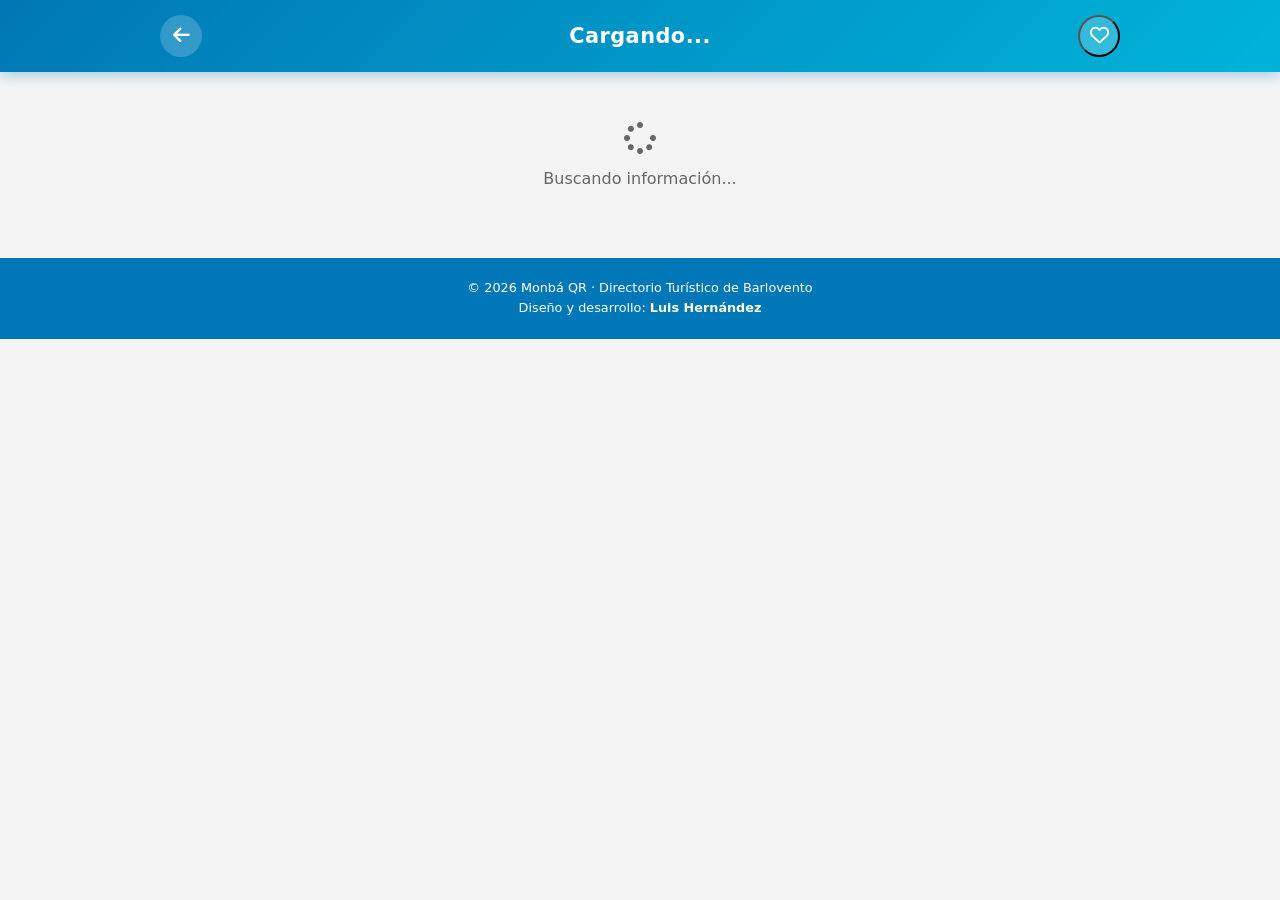
==== commit b5aa67c6: "Remove deep-link.js script from municipio.html" ====
--- a/municipio.html
+++ b/municipio.html
@@ -74,8 +74,9 @@
         Diseño y desarrollo: <span class="firma">Luis Hernández</span>
     </footer>
 
-    <script src="app.js"></script>
-<script src="municipiosDB.js"></script>
-<script src="municipio.js"></script>
+        <script src="app.js"></script>
+    <script src="municipiosDB.js"></script>
+    <script src="municipio.js"></script>
+   
 </body>
 </html>
